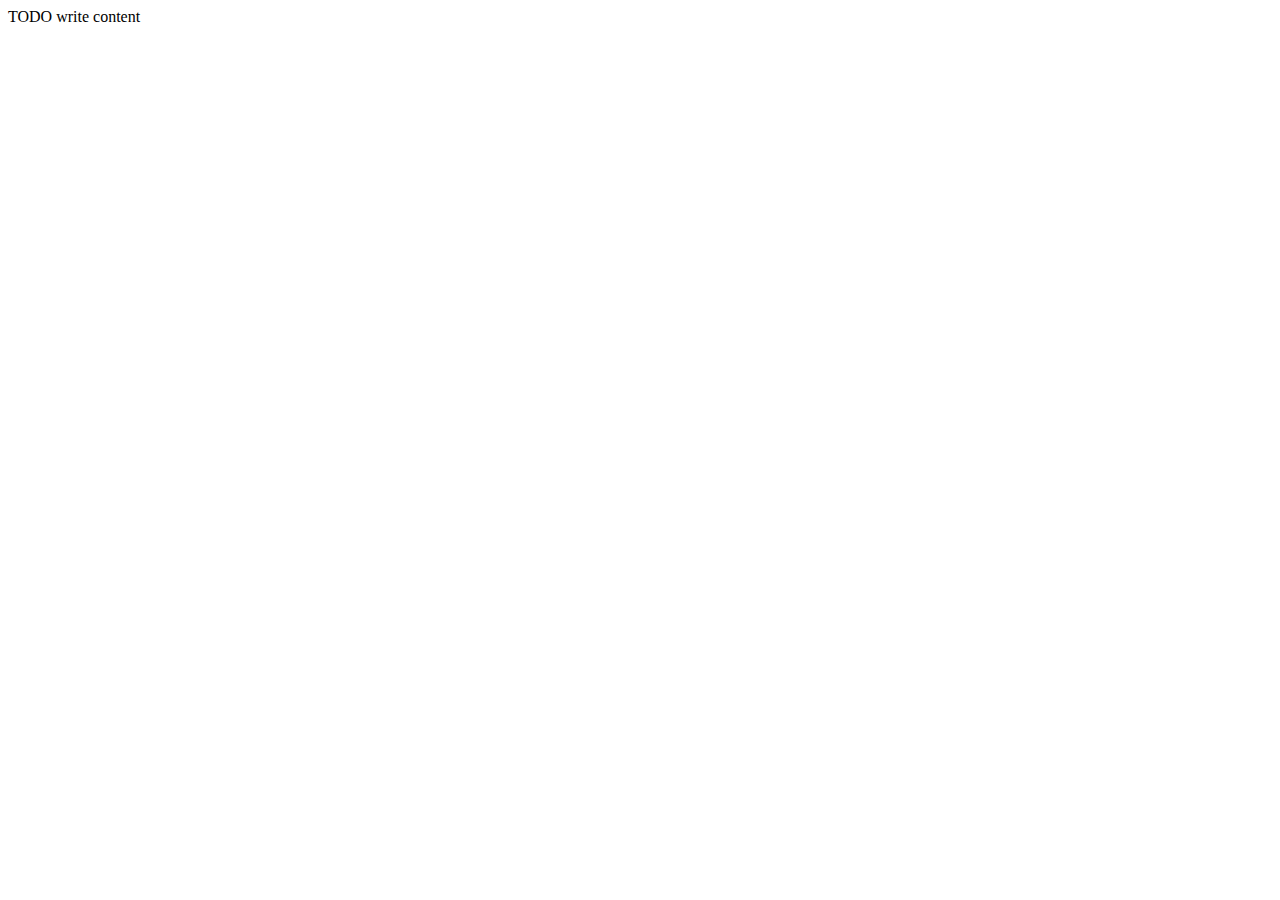
==== Progetto_Amm/web/M1/bacheca.html @ 86fb9ac2 "Prova2" ====
<!DOCTYPE html>
<!--
To change this license header, choose License Headers in Project Properties.
To change this template file, choose Tools | Templates
and open the template in the editor.
-->
<html>
    <head>
        <title>TODO supply a title</title>
        <meta charset="UTF-8">
        <meta name="viewport" content="width=device-width, initial-scale=1.0">
    </head>
    <body>
        <div>TODO write content</div>
    </body>
</html>
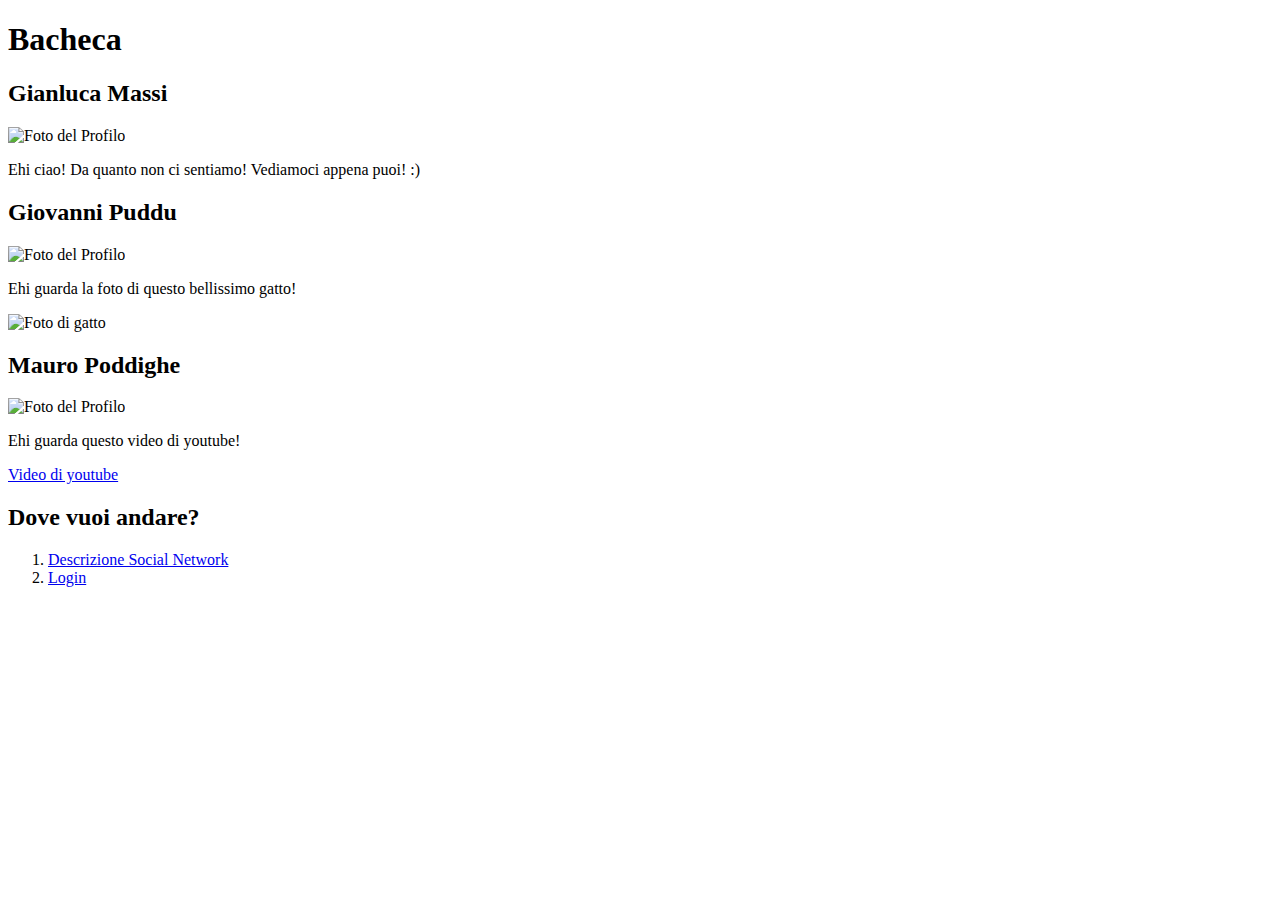
==== commit ed3d098b: "Prova4" ====
--- a/Progetto_Amm/web/M1/bacheca.html
+++ b/Progetto_Amm/web/M1/bacheca.html
@@ -1,16 +1,52 @@
 <!DOCTYPE html>
-<!--
-To change this license header, choose License Headers in Project Properties.
-To change this template file, choose Tools | Templates
-and open the template in the editor.
--->
 <html>
     <head>
-        <title>TODO supply a title</title>
+        <title>NerdBook - Bacheca</title>
         <meta charset="UTF-8">
+        <meta name="author" content="Edoardo Demuru">
         <meta name="viewport" content="width=device-width, initial-scale=1.0">
+        <meta name="keywords" content="Nerdbook Social Network sogni bacheca personale post">
     </head>
+    
     <body>
-        <div>TODO write content</div>
+        
+        <header>
+            <h1>Bacheca</h1>
+        </header>
+        
+        <div>
+            <h2>Gianluca Massi</h2>
+            <img title="fotoProfilo" alt="Foto del Profilo" src="../img/user-icon.png">
+            <p>Ehi ciao! Da quanto non ci sentiamo! Vediamoci appena puoi! :)</p>                        
+            
+        </div>
+        
+        <div>
+         <h2>Giovanni Puddu</h2>
+          <img title="fotoProfilo" alt="Foto del Profilo" src="../img/user-icon.png">
+          <p>Ehi guarda la foto di questo bellissimo gatto!</p>   
+          <img src="../img/djanni1.jpg" alt="Foto di gatto" title="Allegato"/>
+        </div>
+        
+        <div>
+            <h2>Mauro Poddighe</h2>
+            <img title="fotoProfilo" alt="Foto del Profilo" src="../img/user-icon.png">
+            <p>Ehi guarda questo video di youtube!</p>
+            <a href="https://www.youtube.com/watch?v=-OnRxfhbHB4">Video di youtube</a>
+                    
+        </div>
+        
+        <nav id="link">
+            <h2>Dove vuoi andare?</h2>
+            <ol>
+                <li><a href="descrizione.html">Descrizione Social Network</a></li>                
+                <li><a href="login.html">Login</a></li>
+            </ol>
+            
+        </nav> 
+            
+            
+           
+        
     </body>
 </html>
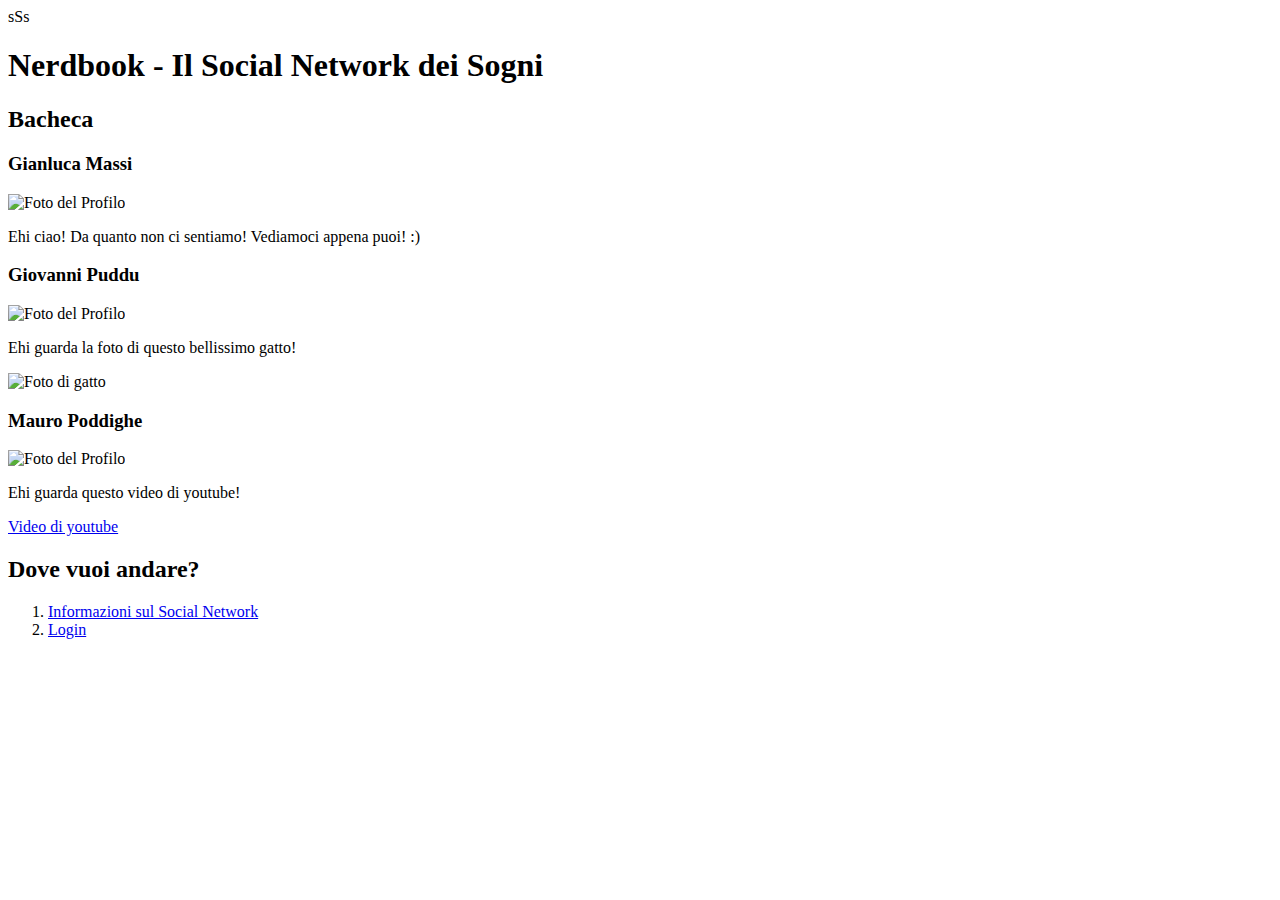
==== commit f8ad6add: "Consegna M1(Correzione)" ====
--- a/Progetto_Amm/web/M1/bacheca.html
+++ b/Progetto_Amm/web/M1/bacheca.html
@@ -1,4 +1,4 @@
-<!DOCTYPE html>
+<!DOCTYPE html>sSs
 <html>
     <head>
         <title>NerdBook - Bacheca</title>
@@ -6,47 +6,47 @@
         <meta name="author" content="Edoardo Demuru">
         <meta name="viewport" content="width=device-width, initial-scale=1.0">
         <meta name="keywords" content="Nerdbook Social Network sogni bacheca personale post">
+        <meta name="description" content="Bacheca personale utente">
     </head>
     
     <body>
         
-        <header>
-            <h1>Bacheca</h1>
+        <header id="titleBac">
+            <h1>Nerdbook - Il Social Network dei Sogni</h1>
         </header>
         
-        <div>
-            <h2>Gianluca Massi</h2>
+        <article id="posts">
+          <h2>Bacheca</h2>
+            
+          <section id="post1">
+            <h3>Gianluca Massi</h3>
             <img title="fotoProfilo" alt="Foto del Profilo" src="../img/user-icon.png">
-            <p>Ehi ciao! Da quanto non ci sentiamo! Vediamoci appena puoi! :)</p>                        
-            
-        </div>
+            <p>Ehi ciao! Da quanto non ci sentiamo! Vediamoci appena puoi! :)</p>                    
+          </section>
         
-        <div>
-         <h2>Giovanni Puddu</h2>
-          <img title="fotoProfilo" alt="Foto del Profilo" src="../img/user-icon.png">
-          <p>Ehi guarda la foto di questo bellissimo gatto!</p>   
-          <img src="../img/djanni1.jpg" alt="Foto di gatto" title="Allegato"/>
-        </div>
+          <section id="post2">
+            <h3>Giovanni Puddu</h3>
+            <img title="fotoProfilo" alt="Foto del Profilo" src="../img/user-icon.png">
+            <p>Ehi guarda la foto di questo bellissimo gatto!</p>   
+            <img src="../img/djanni1.jpg" alt="Foto di gatto" title="Allegato"/>
+          </section>
         
-        <div>
-            <h2>Mauro Poddighe</h2>
+          <section id="post3">
+            <h3>Mauro Poddighe</h3>
             <img title="fotoProfilo" alt="Foto del Profilo" src="../img/user-icon.png">
             <p>Ehi guarda questo video di youtube!</p>
-            <a href="https://www.youtube.com/watch?v=-OnRxfhbHB4">Video di youtube</a>
-                    
-        </div>
+            <a href="https://www.youtube.com/watch?v=-OnRxfhbHB4">Video di youtube</a>                    
+          </section>
+            
+        </article>
         
         <nav id="link">
             <h2>Dove vuoi andare?</h2>
             <ol>
-                <li><a href="descrizione.html">Descrizione Social Network</a></li>                
+                <li><a href="descrizione.html">Informazioni sul Social Network</a></li>                
                 <li><a href="login.html">Login</a></li>
             </ol>
             
-        </nav> 
-            
-            
-           
-        
+        </nav>
     </body>
 </html>
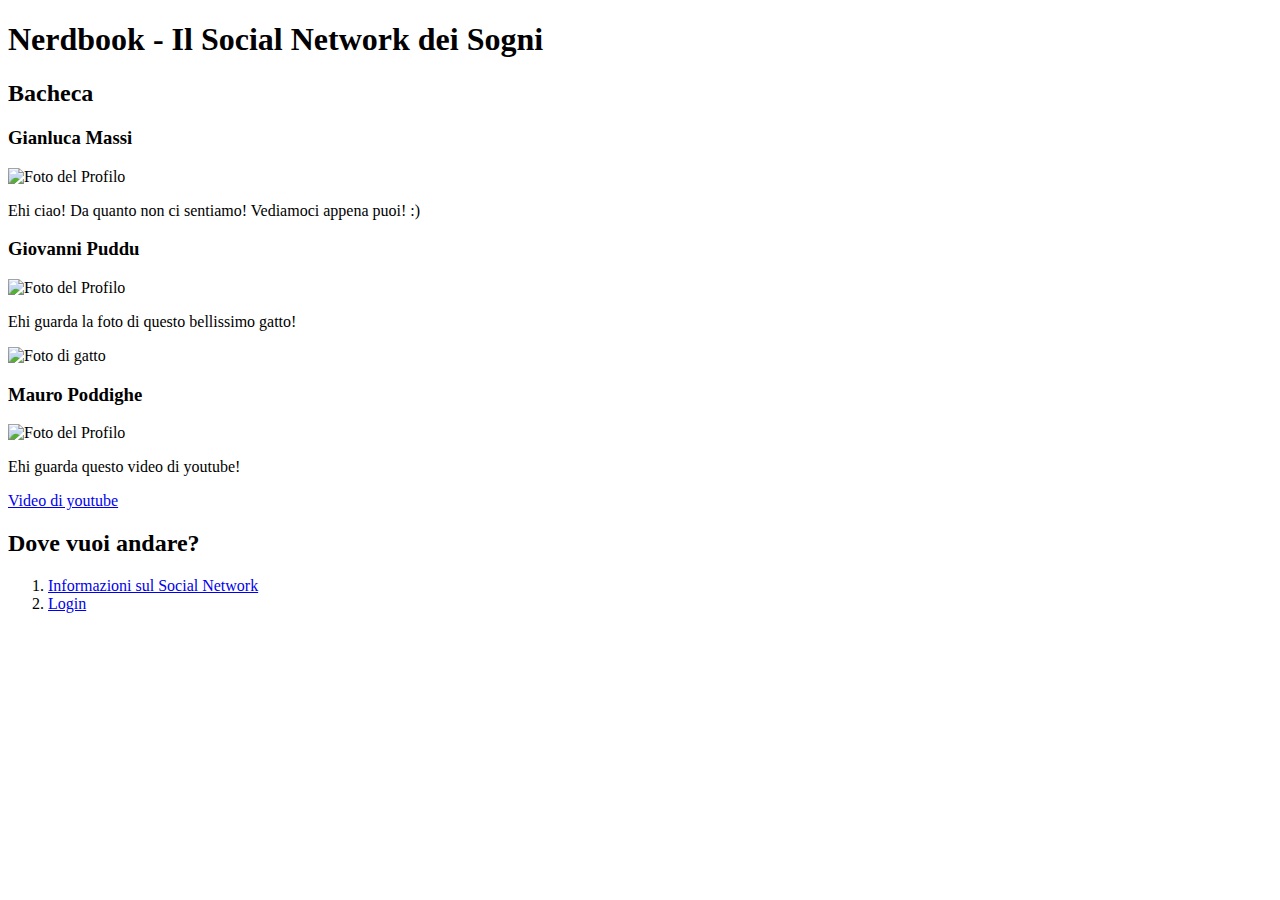
==== commit d7b0c114: "Consegna M1(Correzione)" ====
--- a/Progetto_Amm/web/M1/bacheca.html
+++ b/Progetto_Amm/web/M1/bacheca.html
@@ -1,4 +1,4 @@
-<!DOCTYPE html>sSs
+<!DOCTYPE html>
 <html>
     <head>
         <title>NerdBook - Bacheca</title>
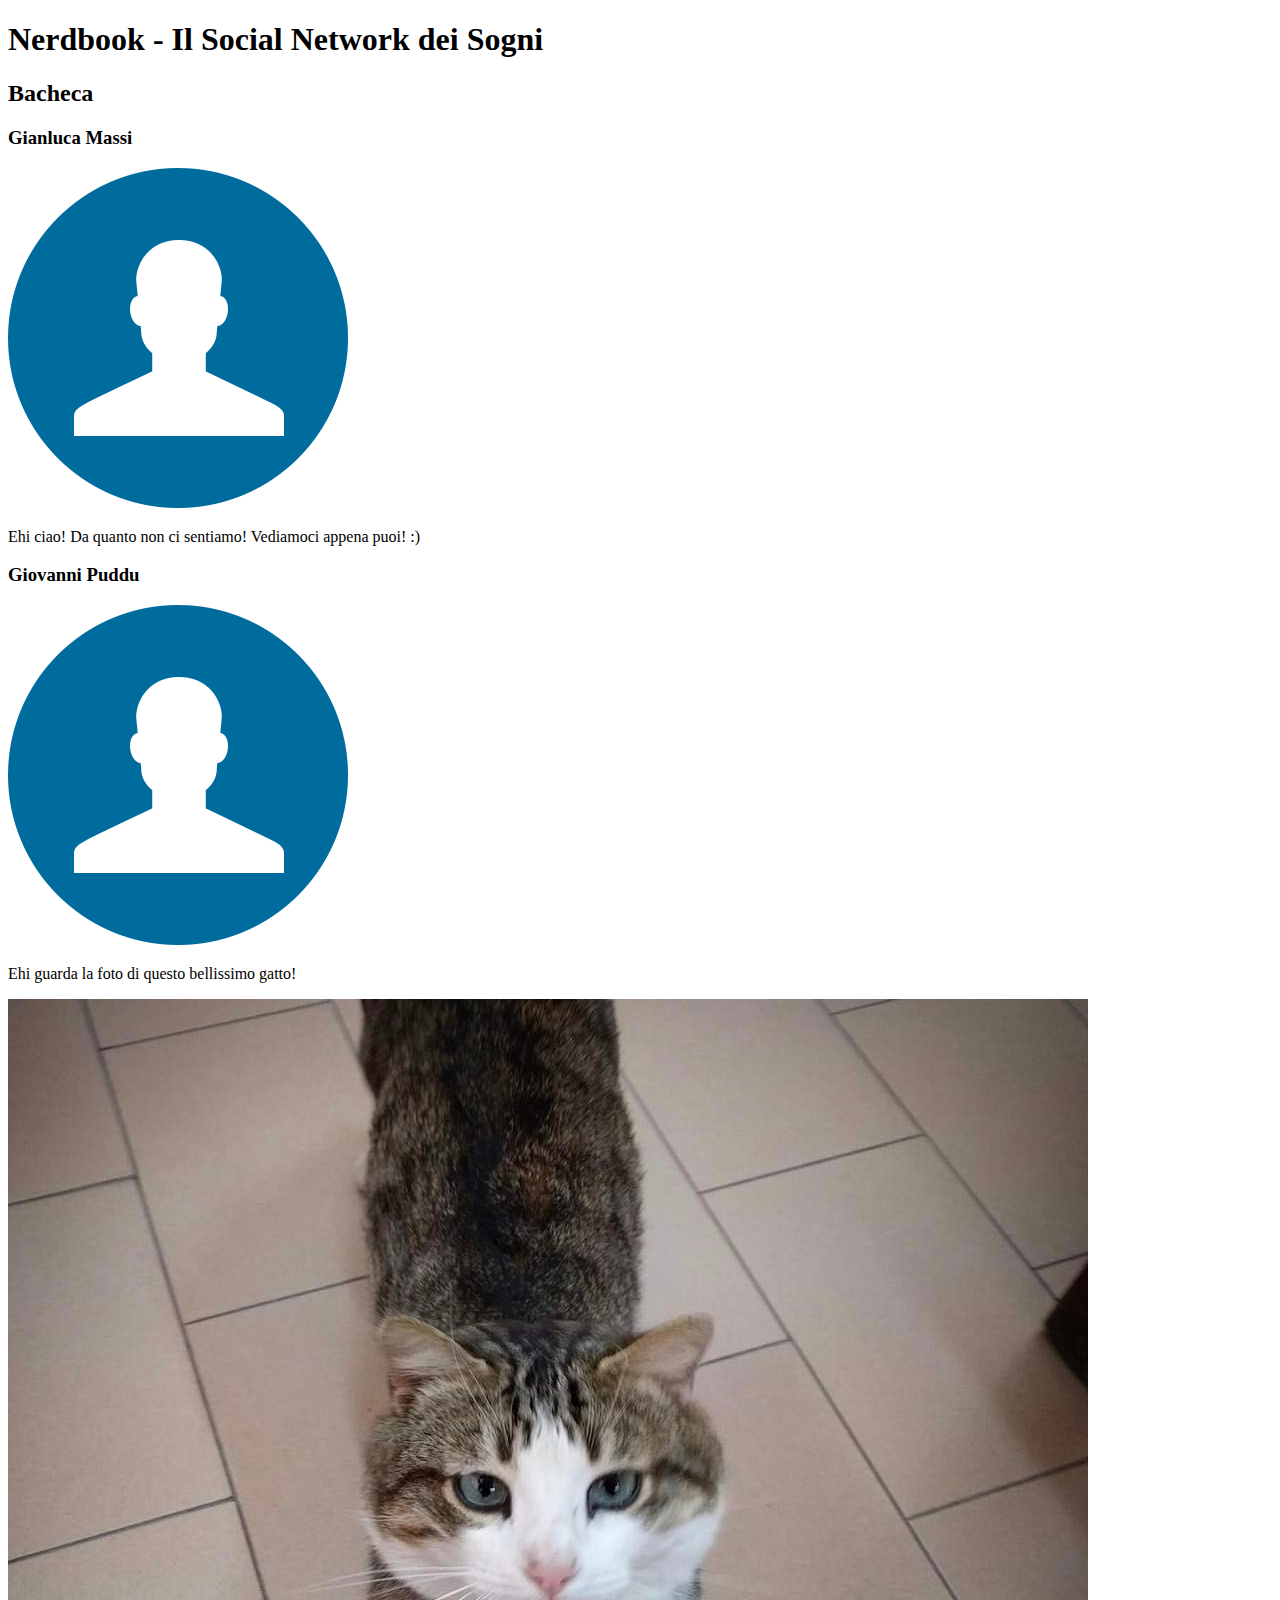
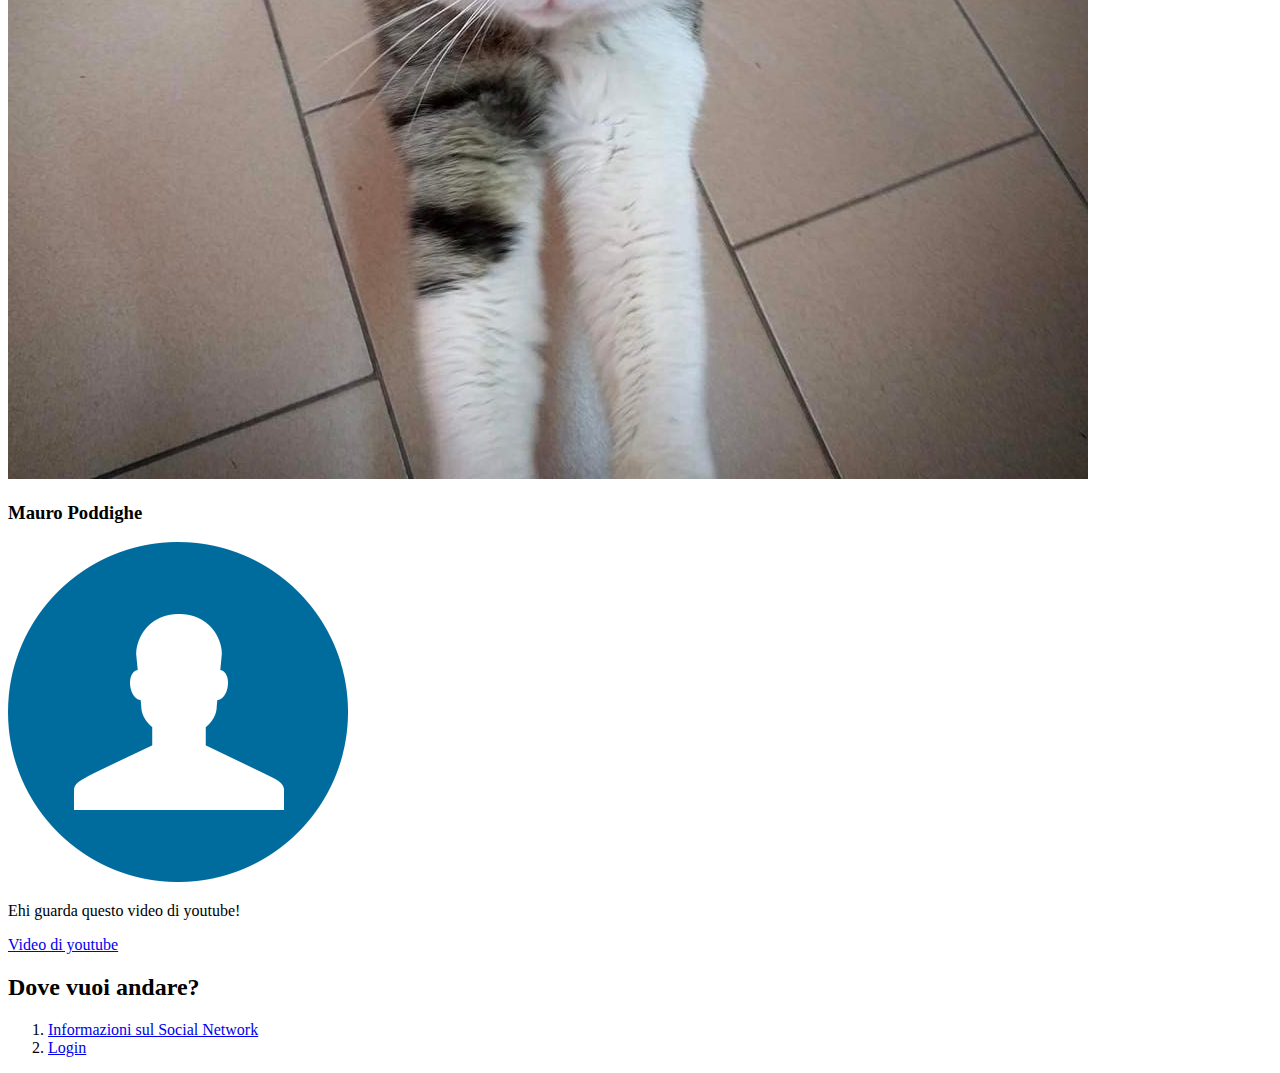
==== commit a8178a01: "Consegna M1" ====
--- a/Progetto_Amm/web/M1/bacheca.html
+++ b/Progetto_Amm/web/M1/bacheca.html
@@ -5,7 +5,7 @@
         <meta charset="UTF-8">
         <meta name="author" content="Edoardo Demuru">
         <meta name="viewport" content="width=device-width, initial-scale=1.0">
-        <meta name="keywords" content="Nerdbook Social Network sogni bacheca personale post">
+        <meta name="keywords" content="Nerdbook Social Network sogni bacheca personale">
         <meta name="description" content="Bacheca personale utente">
     </head>
     
